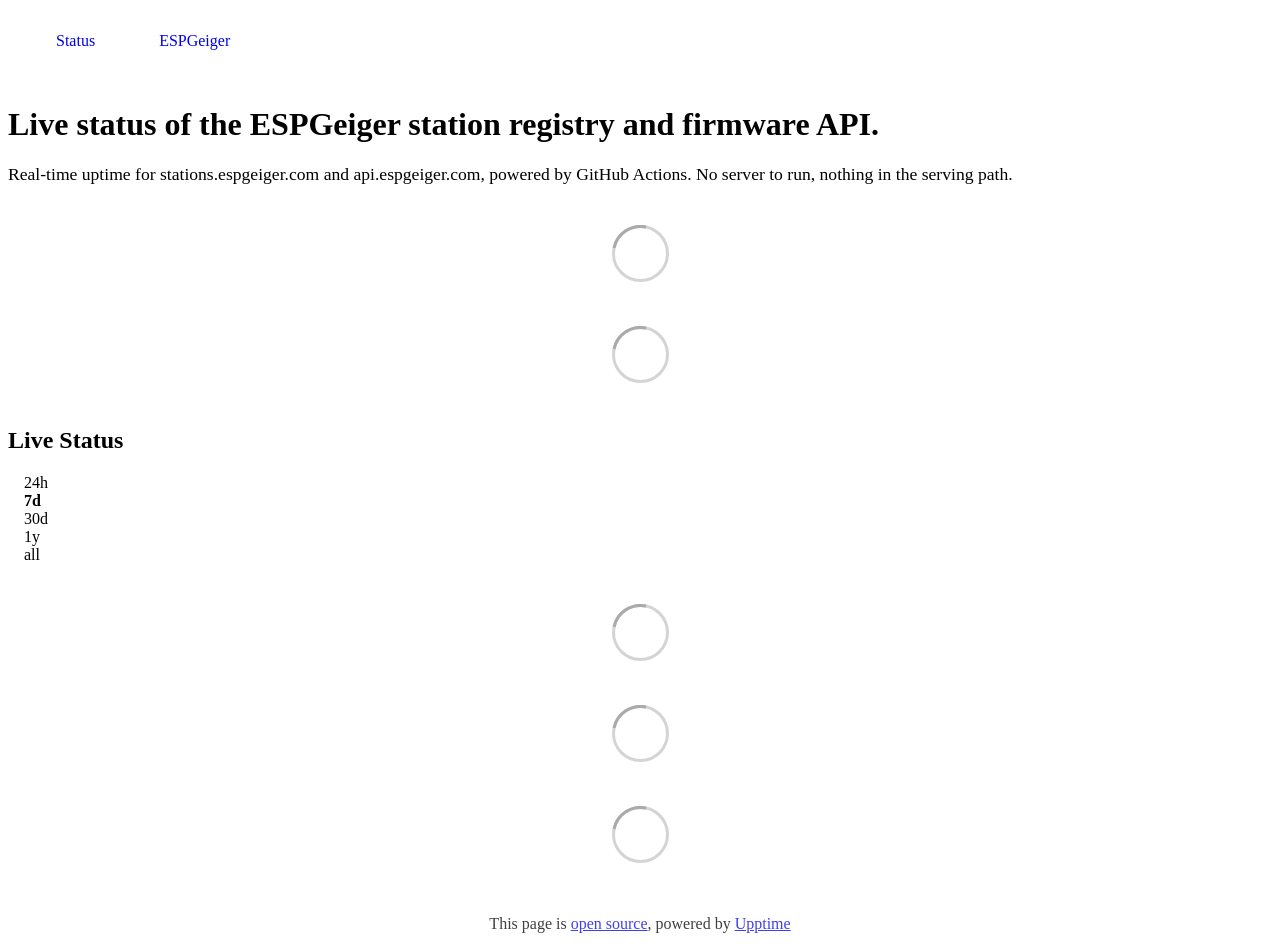
==== index.html @ cf5170dd "deploy: 1ee178e188ad9d48b13b20a2e30170c5c5393feb" ====
<!DOCTYPE html> <html lang=en> <head> <meta charset=utf-8> <meta content="width=device-width,initial-scale=1" name=viewport> <meta content=#333333 name=theme-color> <base href=/ > <link href=manifest.json rel=manifest crossorigin=use-credentials> <script>__SAPPER__={baseUrl:"",preloaded:[void 0,{}]};if('serviceWorker' in navigator)navigator.serviceWorker.register('/service-worker.js');(function(){try{eval("async function x(){}");var main="/client/client.e1dceee5.js"}catch(e){main="/client/legacy/client.44c506a2.js"};var s=document.createElement("script");try{new Function("if(0)import('')")();s.src=main;s.type="module";s.crossOrigin="use-credentials";}catch(e){s.src="/client/shimport@2.0.5.js";s.setAttribute("data-main",main);}document.head.appendChild(s);}());</script> <link href=client/client-31a52aa5.css rel=stylesheet><link href=client/createOctokit-a85f76c7.css rel=stylesheet><link href=client/index-b0b6455a.css rel=stylesheet> <title>ESPGeiger status</title> <script>// If `prefers-color-scheme` is not supported, fall back to light mode.
      // In this case, light.css will be downloaded with `highest` priority.
      if (typeof window !== "undefined" && typeof document !== "undefined" && "matchMedia" in window && window.matchMedia('(prefers-color-scheme: dark)').media === 'not all') {
        document.documentElement.style.display = 'none';
        document.head.insertAdjacentHTML(
          'beforeend',
          '<link rel="stylesheet" href={`${config.path}/themes/light.css`} onload="document.documentElement.style.display = \'\'">',
        );
      } </script> <link href=https://upptime.espgeiger.com/themes/light.css rel=stylesheet media=(prefers-color-scheme:light)> <link href=https://upptime.espgeiger.com/themes/dark.css rel=stylesheet media=(prefers-color-scheme:dark)><link href=https://upptime.espgeiger.com/global.css rel=stylesheet><link href=https://raw.githubusercontent.com/upptime/upptime/master/assets/upptime-icon.svg rel=icon type=image/svg><link href=/logo-192.png rel=icon type=image/png> <link href=/client/client.e1dceee5.js rel=modulepreload as=script crossorigin=use-credentials><link href=/client/client-31a52aa5.css rel=preload as=style><link href=/client/index.76f6bee4.js rel=modulepreload as=script crossorigin=use-credentials><link href=/client/createOctokit.8121dd87.js rel=modulepreload as=script crossorigin=use-credentials><link href=/client/inject_styles.803b7e80.js rel=modulepreload as=script crossorigin=use-credentials><link href=/client/createOctokit-a85f76c7.css rel=preload as=style><link href=/client/index-b0b6455a.css rel=preload as=style></head> <body> <div id=sapper> <nav class=svelte-a08hsz><div class="svelte-a08hsz container"> <ul class=svelte-a08hsz><li><a href=/ class=svelte-a08hsz target=_self aria-current=page>Status</a> <li><a href=https://stations.espgeiger.com class=svelte-a08hsz target=_self>ESPGeiger</a> </li> </ul></div> </nav> <main class=container> <header class=svelte-ngkazm><h1>Live status of the ESPGeiger station registry and firmware API.</h1> <p class="svelte-ngkazm lead">Real-time uptime for stations.espgeiger.com and api.espgeiger.com, powered by GitHub Actions. No server to run, nothing in the serving path.</header> <section class=svelte-8lnl4f><div class="svelte-68jxue loading"><svg class=svelte-68jxue height=38 stroke=#aaa width=38 xmlns=http://www.w3.org/2000/svg><g fill=none fill-rule=evenodd><g stroke-width=2 transform="translate(1 1)"><circle cx=18 cy=18 r=18 stroke-opacity=.5></circle><path d="M36 18c0-9.94-8.06-18-18-18"><animateTransform attributeName=transform dur=1s from="0 18 18" repeatCount=indefinite to="360 18 18" type=rotate></animateTransform></path></g></g></svg></div> </section> <section class=svelte-8lnl4f><div class="svelte-68jxue loading"><svg class=svelte-68jxue height=38 stroke=#aaa width=38 xmlns=http://www.w3.org/2000/svg><g fill=none fill-rule=evenodd><g stroke-width=2 transform="translate(1 1)"><circle cx=18 cy=18 r=18 stroke-opacity=.5></circle><path d="M36 18c0-9.94-8.06-18-18-18"><animateTransform attributeName=transform dur=1s from="0 18 18" repeatCount=indefinite to="360 18 18" type=rotate></animateTransform></path></g></g></svg></div> </section> <div class="svelte-fqsq6s f changed"><h2>Live Status</h2> <form class="svelte-fqsq6s f r"><div><input class=svelte-fqsq6s id=data_day name=d type=radio value=day><label class=svelte-fqsq6s for=data_day>24h</label></div> <div><input class=svelte-fqsq6s id=data_week name=d type=radio value=week checked><label class=svelte-fqsq6s for=data_week>7d</label></div> <div><input class=svelte-fqsq6s id=data_month name=d type=radio value=month><label class=svelte-fqsq6s for=data_month>30d</label></div> <div><input class=svelte-fqsq6s id=data_year name=d type=radio value=year><label class=svelte-fqsq6s for=data_year>1y</label></div> <div><input class=svelte-fqsq6s id=data_all name=d type=radio value=all><label class=svelte-fqsq6s for=data_all>all</label></div></form></div> <section class="svelte-fqsq6s live-status"><div class="svelte-68jxue loading"><svg class=svelte-68jxue height=38 stroke=#aaa width=38 xmlns=http://www.w3.org/2000/svg><g fill=none fill-rule=evenodd><g stroke-width=2 transform="translate(1 1)"><circle cx=18 cy=18 r=18 stroke-opacity=.5></circle><path d="M36 18c0-9.94-8.06-18-18-18"><animateTransform attributeName=transform dur=1s from="0 18 18" repeatCount=indefinite to="360 18 18" type=rotate></animateTransform></path></g></g></svg></div> </section> <section><div class="svelte-68jxue loading"><svg class=svelte-68jxue height=38 stroke=#aaa width=38 xmlns=http://www.w3.org/2000/svg><g fill=none fill-rule=evenodd><g stroke-width=2 transform="translate(1 1)"><circle cx=18 cy=18 r=18 stroke-opacity=.5></circle><path d="M36 18c0-9.94-8.06-18-18-18"><animateTransform attributeName=transform dur=1s from="0 18 18" repeatCount=indefinite to="360 18 18" type=rotate></animateTransform></path></g></g></svg></div> </section> <section><div class="svelte-68jxue loading"><svg class=svelte-68jxue height=38 stroke=#aaa width=38 xmlns=http://www.w3.org/2000/svg><g fill=none fill-rule=evenodd><g stroke-width=2 transform="translate(1 1)"><circle cx=18 cy=18 r=18 stroke-opacity=.5></circle><path d="M36 18c0-9.94-8.06-18-18-18"><animateTransform attributeName=transform dur=1s from="0 18 18" repeatCount=indefinite to="360 18 18" type=rotate></animateTransform></path></g></g></svg></div></section></main> <footer class=svelte-jbr799><p>This page is <a href=https://github.com/steadramon/ESPGeiger-StationsUpptime>open source</a>, powered by <a href=https://upptime.js.org>Upptime</a></p> </footer></div> <script> try {
        if (typeof window !== "undefined" && window.navigator && navigator.serviceWorker) {
          navigator.serviceWorker.getRegistrations().then(function (registrations) {
            for (let registration of registrations) {
              registration.unregister();
            }
          });
        }
        if (typeof window !== "undefined" && "caches" in window) {
          caches.keys().then(function (keyList) {
            return Promise.all(
              keyList.map(function (key) {
                return caches.delete(key);
              })
            );
          });
        }
      } catch (error) {} </script>
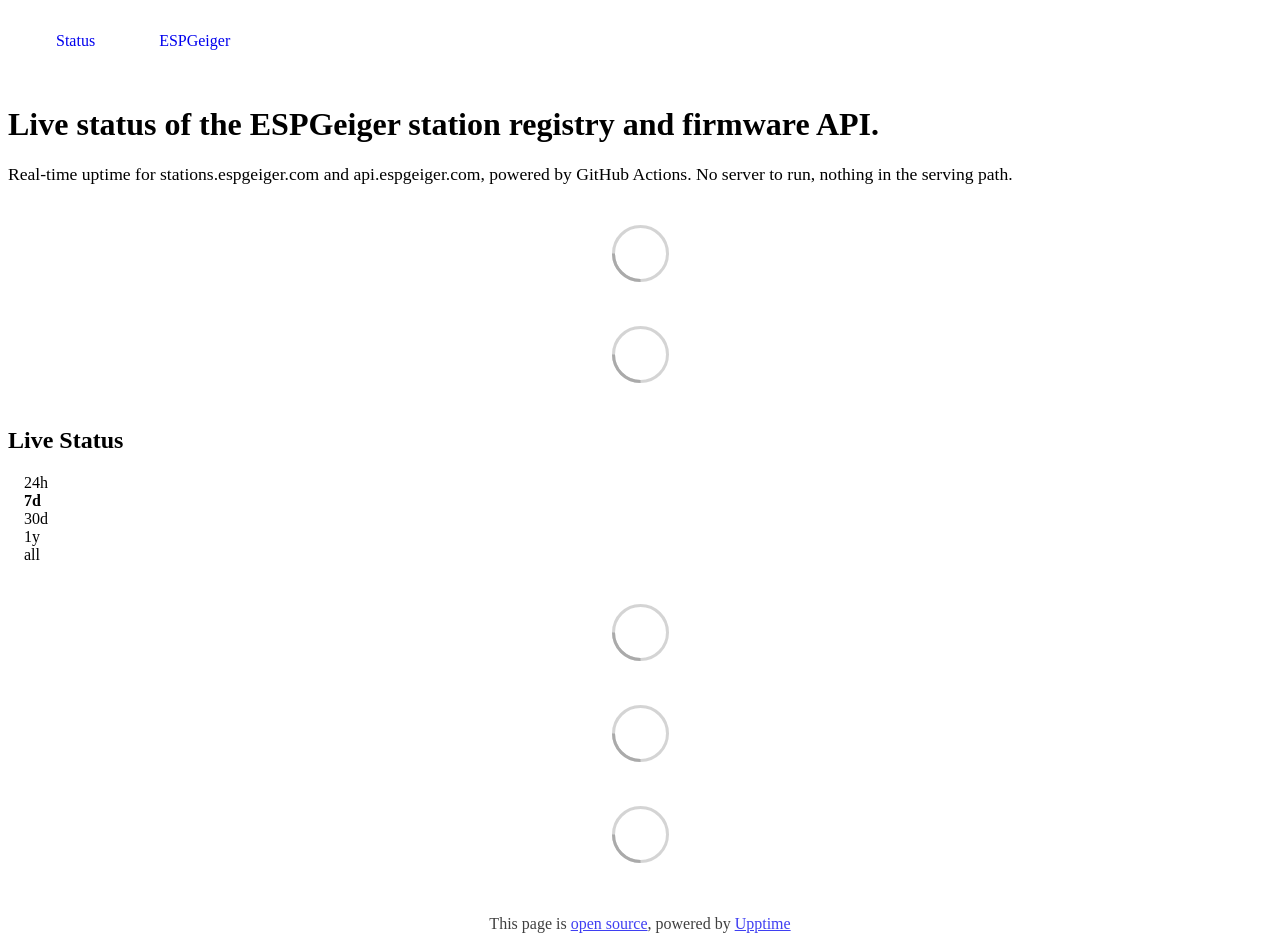
==== commit 66d05c17: "deploy: 408007ad2d36c1bc646824bbafd38caa565eefb5" ====
--- a/index.html
+++ b/index.html
@@ -1,4 +1,4 @@
-<!DOCTYPE html> <html lang=en> <head> <meta charset=utf-8> <meta content="width=device-width,initial-scale=1" name=viewport> <meta content=#333333 name=theme-color> <base href=/ > <link href=manifest.json rel=manifest crossorigin=use-credentials> <script>__SAPPER__={baseUrl:"",preloaded:[void 0,{}]};if('serviceWorker' in navigator)navigator.serviceWorker.register('/service-worker.js');(function(){try{eval("async function x(){}");var main="/client/client.e1dceee5.js"}catch(e){main="/client/legacy/client.44c506a2.js"};var s=document.createElement("script");try{new Function("if(0)import('')")();s.src=main;s.type="module";s.crossOrigin="use-credentials";}catch(e){s.src="/client/shimport@2.0.5.js";s.setAttribute("data-main",main);}document.head.appendChild(s);}());</script> <link href=client/client-31a52aa5.css rel=stylesheet><link href=client/createOctokit-a85f76c7.css rel=stylesheet><link href=client/index-b0b6455a.css rel=stylesheet> <title>ESPGeiger status</title> <script>// If `prefers-color-scheme` is not supported, fall back to light mode.
+<!DOCTYPE html> <html lang=en> <head> <meta charset=utf-8> <meta content="width=device-width,initial-scale=1" name=viewport> <meta content=#333333 name=theme-color> <base href=/ > <link href=manifest.json rel=manifest crossorigin=use-credentials> <script>__SAPPER__={baseUrl:"",preloaded:[void 0,{}]};if('serviceWorker' in navigator)navigator.serviceWorker.register('/service-worker.js');(function(){try{eval("async function x(){}");var main="/client/client.2a37aa2f.js"}catch(e){main="/client/legacy/client.bfd0e129.js"};var s=document.createElement("script");try{new Function("if(0)import('')")();s.src=main;s.type="module";s.crossOrigin="use-credentials";}catch(e){s.src="/client/shimport@2.0.5.js";s.setAttribute("data-main",main);}document.head.appendChild(s);}());</script> <link href=client/client-31a52aa5.css rel=stylesheet><link href=client/createOctokit-a85f76c7.css rel=stylesheet><link href=client/index-b0b6455a.css rel=stylesheet> <title>ESPGeiger status</title> <script>// If `prefers-color-scheme` is not supported, fall back to light mode.
       // In this case, light.css will be downloaded with `highest` priority.
       if (typeof window !== "undefined" && typeof document !== "undefined" && "matchMedia" in window && window.matchMedia('(prefers-color-scheme: dark)').media === 'not all') {
         document.documentElement.style.display = 'none';
@@ -6,7 +6,7 @@
           'beforeend',
           '<link rel="stylesheet" href={`${config.path}/themes/light.css`} onload="document.documentElement.style.display = \'\'">',
         );
-      } </script> <link href=https://upptime.espgeiger.com/themes/light.css rel=stylesheet media=(prefers-color-scheme:light)> <link href=https://upptime.espgeiger.com/themes/dark.css rel=stylesheet media=(prefers-color-scheme:dark)><link href=https://upptime.espgeiger.com/global.css rel=stylesheet><link href=https://raw.githubusercontent.com/upptime/upptime/master/assets/upptime-icon.svg rel=icon type=image/svg><link href=/logo-192.png rel=icon type=image/png> <link href=/client/client.e1dceee5.js rel=modulepreload as=script crossorigin=use-credentials><link href=/client/client-31a52aa5.css rel=preload as=style><link href=/client/index.76f6bee4.js rel=modulepreload as=script crossorigin=use-credentials><link href=/client/createOctokit.8121dd87.js rel=modulepreload as=script crossorigin=use-credentials><link href=/client/inject_styles.803b7e80.js rel=modulepreload as=script crossorigin=use-credentials><link href=/client/createOctokit-a85f76c7.css rel=preload as=style><link href=/client/index-b0b6455a.css rel=preload as=style></head> <body> <div id=sapper> <nav class=svelte-a08hsz><div class="svelte-a08hsz container"> <ul class=svelte-a08hsz><li><a href=/ class=svelte-a08hsz target=_self aria-current=page>Status</a> <li><a href=https://stations.espgeiger.com class=svelte-a08hsz target=_self>ESPGeiger</a> </li> </ul></div> </nav> <main class=container> <header class=svelte-ngkazm><h1>Live status of the ESPGeiger station registry and firmware API.</h1> <p class="svelte-ngkazm lead">Real-time uptime for stations.espgeiger.com and api.espgeiger.com, powered by GitHub Actions. No server to run, nothing in the serving path.</header> <section class=svelte-8lnl4f><div class="svelte-68jxue loading"><svg class=svelte-68jxue height=38 stroke=#aaa width=38 xmlns=http://www.w3.org/2000/svg><g fill=none fill-rule=evenodd><g stroke-width=2 transform="translate(1 1)"><circle cx=18 cy=18 r=18 stroke-opacity=.5></circle><path d="M36 18c0-9.94-8.06-18-18-18"><animateTransform attributeName=transform dur=1s from="0 18 18" repeatCount=indefinite to="360 18 18" type=rotate></animateTransform></path></g></g></svg></div> </section> <section class=svelte-8lnl4f><div class="svelte-68jxue loading"><svg class=svelte-68jxue height=38 stroke=#aaa width=38 xmlns=http://www.w3.org/2000/svg><g fill=none fill-rule=evenodd><g stroke-width=2 transform="translate(1 1)"><circle cx=18 cy=18 r=18 stroke-opacity=.5></circle><path d="M36 18c0-9.94-8.06-18-18-18"><animateTransform attributeName=transform dur=1s from="0 18 18" repeatCount=indefinite to="360 18 18" type=rotate></animateTransform></path></g></g></svg></div> </section> <div class="svelte-fqsq6s f changed"><h2>Live Status</h2> <form class="svelte-fqsq6s f r"><div><input class=svelte-fqsq6s id=data_day name=d type=radio value=day><label class=svelte-fqsq6s for=data_day>24h</label></div> <div><input class=svelte-fqsq6s id=data_week name=d type=radio value=week checked><label class=svelte-fqsq6s for=data_week>7d</label></div> <div><input class=svelte-fqsq6s id=data_month name=d type=radio value=month><label class=svelte-fqsq6s for=data_month>30d</label></div> <div><input class=svelte-fqsq6s id=data_year name=d type=radio value=year><label class=svelte-fqsq6s for=data_year>1y</label></div> <div><input class=svelte-fqsq6s id=data_all name=d type=radio value=all><label class=svelte-fqsq6s for=data_all>all</label></div></form></div> <section class="svelte-fqsq6s live-status"><div class="svelte-68jxue loading"><svg class=svelte-68jxue height=38 stroke=#aaa width=38 xmlns=http://www.w3.org/2000/svg><g fill=none fill-rule=evenodd><g stroke-width=2 transform="translate(1 1)"><circle cx=18 cy=18 r=18 stroke-opacity=.5></circle><path d="M36 18c0-9.94-8.06-18-18-18"><animateTransform attributeName=transform dur=1s from="0 18 18" repeatCount=indefinite to="360 18 18" type=rotate></animateTransform></path></g></g></svg></div> </section> <section><div class="svelte-68jxue loading"><svg class=svelte-68jxue height=38 stroke=#aaa width=38 xmlns=http://www.w3.org/2000/svg><g fill=none fill-rule=evenodd><g stroke-width=2 transform="translate(1 1)"><circle cx=18 cy=18 r=18 stroke-opacity=.5></circle><path d="M36 18c0-9.94-8.06-18-18-18"><animateTransform attributeName=transform dur=1s from="0 18 18" repeatCount=indefinite to="360 18 18" type=rotate></animateTransform></path></g></g></svg></div> </section> <section><div class="svelte-68jxue loading"><svg class=svelte-68jxue height=38 stroke=#aaa width=38 xmlns=http://www.w3.org/2000/svg><g fill=none fill-rule=evenodd><g stroke-width=2 transform="translate(1 1)"><circle cx=18 cy=18 r=18 stroke-opacity=.5></circle><path d="M36 18c0-9.94-8.06-18-18-18"><animateTransform attributeName=transform dur=1s from="0 18 18" repeatCount=indefinite to="360 18 18" type=rotate></animateTransform></path></g></g></svg></div></section></main> <footer class=svelte-jbr799><p>This page is <a href=https://github.com/steadramon/ESPGeiger-StationsUpptime>open source</a>, powered by <a href=https://upptime.js.org>Upptime</a></p> </footer></div> <script> try {
+      } </script> <link href=https://upptime.espgeiger.com/themes/light.css rel=stylesheet media=(prefers-color-scheme:light)> <link href=https://upptime.espgeiger.com/themes/dark.css rel=stylesheet media=(prefers-color-scheme:dark)><link href=https://upptime.espgeiger.com/global.css rel=stylesheet><link href=https://raw.githubusercontent.com/upptime/upptime/master/assets/upptime-icon.svg rel=icon type=image/svg><link href=/logo-192.png rel=icon type=image/png> <link href=/client/client.2a37aa2f.js rel=modulepreload as=script crossorigin=use-credentials><link href=/client/client-31a52aa5.css rel=preload as=style><link href=/client/index.cd31ee13.js rel=modulepreload as=script crossorigin=use-credentials><link href=/client/createOctokit.6c939914.js rel=modulepreload as=script crossorigin=use-credentials><link href=/client/inject_styles.803b7e80.js rel=modulepreload as=script crossorigin=use-credentials><link href=/client/createOctokit-a85f76c7.css rel=preload as=style><link href=/client/index-b0b6455a.css rel=preload as=style></head> <body> <div id=sapper> <nav class=svelte-a08hsz><div class="svelte-a08hsz container"> <ul class=svelte-a08hsz><li><a href=/ class=svelte-a08hsz target=_self aria-current=page>Status</a> <li><a href=https://stations.espgeiger.com class=svelte-a08hsz target=_self>ESPGeiger</a> </li> </ul></div> </nav> <main class=container> <header class=svelte-ngkazm><h1>Live status of the ESPGeiger station registry and firmware API.</h1> <p class="svelte-ngkazm lead">Real-time uptime for stations.espgeiger.com and api.espgeiger.com, powered by GitHub Actions. No server to run, nothing in the serving path.</header> <section class=svelte-8lnl4f><div class="svelte-68jxue loading"><svg class=svelte-68jxue height=38 stroke=#aaa width=38 xmlns=http://www.w3.org/2000/svg><g fill=none fill-rule=evenodd><g stroke-width=2 transform="translate(1 1)"><circle cx=18 cy=18 r=18 stroke-opacity=.5></circle><path d="M36 18c0-9.94-8.06-18-18-18"><animateTransform attributeName=transform dur=1s from="0 18 18" repeatCount=indefinite to="360 18 18" type=rotate></animateTransform></path></g></g></svg></div> </section> <section class=svelte-8lnl4f><div class="svelte-68jxue loading"><svg class=svelte-68jxue height=38 stroke=#aaa width=38 xmlns=http://www.w3.org/2000/svg><g fill=none fill-rule=evenodd><g stroke-width=2 transform="translate(1 1)"><circle cx=18 cy=18 r=18 stroke-opacity=.5></circle><path d="M36 18c0-9.94-8.06-18-18-18"><animateTransform attributeName=transform dur=1s from="0 18 18" repeatCount=indefinite to="360 18 18" type=rotate></animateTransform></path></g></g></svg></div> </section> <div class="svelte-fqsq6s f changed"><h2>Live Status</h2> <form class="svelte-fqsq6s f r"><div><input class=svelte-fqsq6s id=data_day name=d type=radio value=day><label class=svelte-fqsq6s for=data_day>24h</label></div> <div><input class=svelte-fqsq6s id=data_week name=d type=radio value=week checked><label class=svelte-fqsq6s for=data_week>7d</label></div> <div><input class=svelte-fqsq6s id=data_month name=d type=radio value=month><label class=svelte-fqsq6s for=data_month>30d</label></div> <div><input class=svelte-fqsq6s id=data_year name=d type=radio value=year><label class=svelte-fqsq6s for=data_year>1y</label></div> <div><input class=svelte-fqsq6s id=data_all name=d type=radio value=all><label class=svelte-fqsq6s for=data_all>all</label></div></form></div> <section class="svelte-fqsq6s live-status"><div class="svelte-68jxue loading"><svg class=svelte-68jxue height=38 stroke=#aaa width=38 xmlns=http://www.w3.org/2000/svg><g fill=none fill-rule=evenodd><g stroke-width=2 transform="translate(1 1)"><circle cx=18 cy=18 r=18 stroke-opacity=.5></circle><path d="M36 18c0-9.94-8.06-18-18-18"><animateTransform attributeName=transform dur=1s from="0 18 18" repeatCount=indefinite to="360 18 18" type=rotate></animateTransform></path></g></g></svg></div> </section> <section><div class="svelte-68jxue loading"><svg class=svelte-68jxue height=38 stroke=#aaa width=38 xmlns=http://www.w3.org/2000/svg><g fill=none fill-rule=evenodd><g stroke-width=2 transform="translate(1 1)"><circle cx=18 cy=18 r=18 stroke-opacity=.5></circle><path d="M36 18c0-9.94-8.06-18-18-18"><animateTransform attributeName=transform dur=1s from="0 18 18" repeatCount=indefinite to="360 18 18" type=rotate></animateTransform></path></g></g></svg></div> </section> <section><div class="svelte-68jxue loading"><svg class=svelte-68jxue height=38 stroke=#aaa width=38 xmlns=http://www.w3.org/2000/svg><g fill=none fill-rule=evenodd><g stroke-width=2 transform="translate(1 1)"><circle cx=18 cy=18 r=18 stroke-opacity=.5></circle><path d="M36 18c0-9.94-8.06-18-18-18"><animateTransform attributeName=transform dur=1s from="0 18 18" repeatCount=indefinite to="360 18 18" type=rotate></animateTransform></path></g></g></svg></div></section></main> <footer class=svelte-jbr799><p>This page is <a href=https://github.com/steadramon/ESPGeiger-StationsUpptime>open source</a>, powered by <a href=https://upptime.js.org>Upptime</a></p> </footer></div> <script> try {
         if (typeof window !== "undefined" && window.navigator && navigator.serviceWorker) {
           navigator.serviceWorker.getRegistrations().then(function (registrations) {
             for (let registration of registrations) {
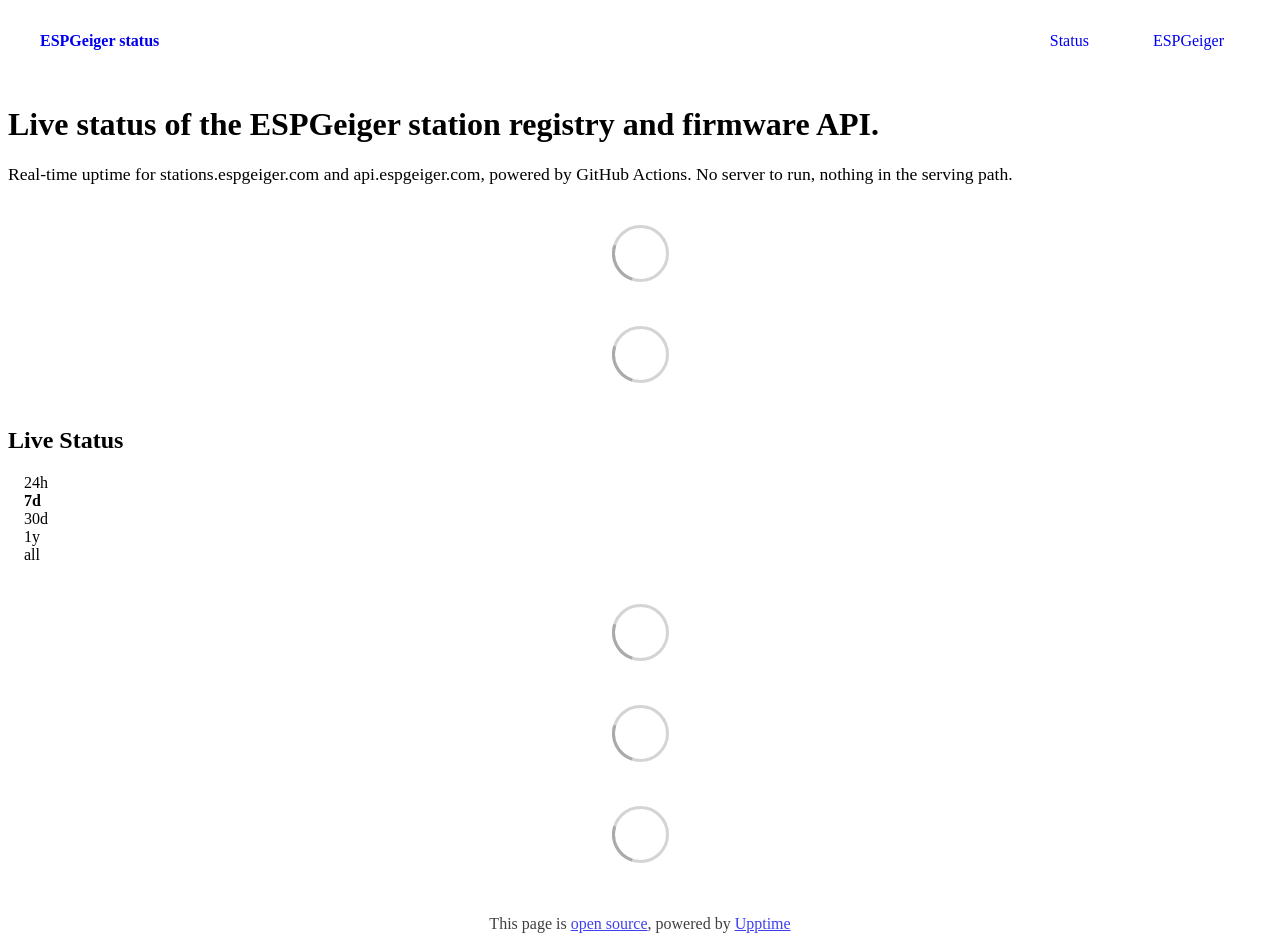
==== commit 62267c9d: "deploy: 0c9aa4222a019523aa05d86318adbd7a56397037" ====
--- a/index.html
+++ b/index.html
@@ -1,12 +1,4 @@
-<!DOCTYPE html> <html lang=en> <head> <meta charset=utf-8> <meta content="width=device-width,initial-scale=1" name=viewport> <meta content=#333333 name=theme-color> <base href=/ > <link href=manifest.json rel=manifest crossorigin=use-credentials> <script>__SAPPER__={baseUrl:"",preloaded:[void 0,{}]};if('serviceWorker' in navigator)navigator.serviceWorker.register('/service-worker.js');(function(){try{eval("async function x(){}");var main="/client/client.2a37aa2f.js"}catch(e){main="/client/legacy/client.bfd0e129.js"};var s=document.createElement("script");try{new Function("if(0)import('')")();s.src=main;s.type="module";s.crossOrigin="use-credentials";}catch(e){s.src="/client/shimport@2.0.5.js";s.setAttribute("data-main",main);}document.head.appendChild(s);}());</script> <link href=client/client-31a52aa5.css rel=stylesheet><link href=client/createOctokit-a85f76c7.css rel=stylesheet><link href=client/index-b0b6455a.css rel=stylesheet> <title>ESPGeiger status</title> <script>// If `prefers-color-scheme` is not supported, fall back to light mode.
-      // In this case, light.css will be downloaded with `highest` priority.
-      if (typeof window !== "undefined" && typeof document !== "undefined" && "matchMedia" in window && window.matchMedia('(prefers-color-scheme: dark)').media === 'not all') {
-        document.documentElement.style.display = 'none';
-        document.head.insertAdjacentHTML(
-          'beforeend',
-          '<link rel="stylesheet" href={`${config.path}/themes/light.css`} onload="document.documentElement.style.display = \'\'">',
-        );
-      } </script> <link href=https://upptime.espgeiger.com/themes/light.css rel=stylesheet media=(prefers-color-scheme:light)> <link href=https://upptime.espgeiger.com/themes/dark.css rel=stylesheet media=(prefers-color-scheme:dark)><link href=https://upptime.espgeiger.com/global.css rel=stylesheet><link href=https://raw.githubusercontent.com/upptime/upptime/master/assets/upptime-icon.svg rel=icon type=image/svg><link href=/logo-192.png rel=icon type=image/png> <link href=/client/client.2a37aa2f.js rel=modulepreload as=script crossorigin=use-credentials><link href=/client/client-31a52aa5.css rel=preload as=style><link href=/client/index.cd31ee13.js rel=modulepreload as=script crossorigin=use-credentials><link href=/client/createOctokit.6c939914.js rel=modulepreload as=script crossorigin=use-credentials><link href=/client/inject_styles.803b7e80.js rel=modulepreload as=script crossorigin=use-credentials><link href=/client/createOctokit-a85f76c7.css rel=preload as=style><link href=/client/index-b0b6455a.css rel=preload as=style></head> <body> <div id=sapper> <nav class=svelte-a08hsz><div class="svelte-a08hsz container"> <ul class=svelte-a08hsz><li><a href=/ class=svelte-a08hsz target=_self aria-current=page>Status</a> <li><a href=https://stations.espgeiger.com class=svelte-a08hsz target=_self>ESPGeiger</a> </li> </ul></div> </nav> <main class=container> <header class=svelte-ngkazm><h1>Live status of the ESPGeiger station registry and firmware API.</h1> <p class="svelte-ngkazm lead">Real-time uptime for stations.espgeiger.com and api.espgeiger.com, powered by GitHub Actions. No server to run, nothing in the serving path.</header> <section class=svelte-8lnl4f><div class="svelte-68jxue loading"><svg class=svelte-68jxue height=38 stroke=#aaa width=38 xmlns=http://www.w3.org/2000/svg><g fill=none fill-rule=evenodd><g stroke-width=2 transform="translate(1 1)"><circle cx=18 cy=18 r=18 stroke-opacity=.5></circle><path d="M36 18c0-9.94-8.06-18-18-18"><animateTransform attributeName=transform dur=1s from="0 18 18" repeatCount=indefinite to="360 18 18" type=rotate></animateTransform></path></g></g></svg></div> </section> <section class=svelte-8lnl4f><div class="svelte-68jxue loading"><svg class=svelte-68jxue height=38 stroke=#aaa width=38 xmlns=http://www.w3.org/2000/svg><g fill=none fill-rule=evenodd><g stroke-width=2 transform="translate(1 1)"><circle cx=18 cy=18 r=18 stroke-opacity=.5></circle><path d="M36 18c0-9.94-8.06-18-18-18"><animateTransform attributeName=transform dur=1s from="0 18 18" repeatCount=indefinite to="360 18 18" type=rotate></animateTransform></path></g></g></svg></div> </section> <div class="svelte-fqsq6s f changed"><h2>Live Status</h2> <form class="svelte-fqsq6s f r"><div><input class=svelte-fqsq6s id=data_day name=d type=radio value=day><label class=svelte-fqsq6s for=data_day>24h</label></div> <div><input class=svelte-fqsq6s id=data_week name=d type=radio value=week checked><label class=svelte-fqsq6s for=data_week>7d</label></div> <div><input class=svelte-fqsq6s id=data_month name=d type=radio value=month><label class=svelte-fqsq6s for=data_month>30d</label></div> <div><input class=svelte-fqsq6s id=data_year name=d type=radio value=year><label class=svelte-fqsq6s for=data_year>1y</label></div> <div><input class=svelte-fqsq6s id=data_all name=d type=radio value=all><label class=svelte-fqsq6s for=data_all>all</label></div></form></div> <section class="svelte-fqsq6s live-status"><div class="svelte-68jxue loading"><svg class=svelte-68jxue height=38 stroke=#aaa width=38 xmlns=http://www.w3.org/2000/svg><g fill=none fill-rule=evenodd><g stroke-width=2 transform="translate(1 1)"><circle cx=18 cy=18 r=18 stroke-opacity=.5></circle><path d="M36 18c0-9.94-8.06-18-18-18"><animateTransform attributeName=transform dur=1s from="0 18 18" repeatCount=indefinite to="360 18 18" type=rotate></animateTransform></path></g></g></svg></div> </section> <section><div class="svelte-68jxue loading"><svg class=svelte-68jxue height=38 stroke=#aaa width=38 xmlns=http://www.w3.org/2000/svg><g fill=none fill-rule=evenodd><g stroke-width=2 transform="translate(1 1)"><circle cx=18 cy=18 r=18 stroke-opacity=.5></circle><path d="M36 18c0-9.94-8.06-18-18-18"><animateTransform attributeName=transform dur=1s from="0 18 18" repeatCount=indefinite to="360 18 18" type=rotate></animateTransform></path></g></g></svg></div> </section> <section><div class="svelte-68jxue loading"><svg class=svelte-68jxue height=38 stroke=#aaa width=38 xmlns=http://www.w3.org/2000/svg><g fill=none fill-rule=evenodd><g stroke-width=2 transform="translate(1 1)"><circle cx=18 cy=18 r=18 stroke-opacity=.5></circle><path d="M36 18c0-9.94-8.06-18-18-18"><animateTransform attributeName=transform dur=1s from="0 18 18" repeatCount=indefinite to="360 18 18" type=rotate></animateTransform></path></g></g></svg></div></section></main> <footer class=svelte-jbr799><p>This page is <a href=https://github.com/steadramon/ESPGeiger-StationsUpptime>open source</a>, powered by <a href=https://upptime.js.org>Upptime</a></p> </footer></div> <script> try {
+<!DOCTYPE html> <html lang=en> <head> <meta charset=utf-8> <meta content="width=device-width,initial-scale=1" name=viewport> <meta content=#333333 name=theme-color> <base href=/ > <link href=manifest.json rel=manifest crossorigin=use-credentials> <script>__SAPPER__={baseUrl:"",preloaded:[void 0,{}]};if('serviceWorker' in navigator)navigator.serviceWorker.register('/service-worker.js');(function(){try{eval("async function x(){}");var main="/client/client.d48d7b46.js"}catch(e){main="/client/legacy/client.46642e47.js"};var s=document.createElement("script");try{new Function("if(0)import('')")();s.src=main;s.type="module";s.crossOrigin="use-credentials";}catch(e){s.src="/client/shimport@2.0.5.js";s.setAttribute("data-main",main);}document.head.appendChild(s);}());</script> <link href=client/client-31a52aa5.css rel=stylesheet><link href=client/createOctokit-a85f76c7.css rel=stylesheet><link href=client/index-b0b6455a.css rel=stylesheet> <title>ESPGeiger status</title><link href=https://upptime.espgeiger.com/themes/light.css rel=stylesheet><link href=https://upptime.espgeiger.com/global.css rel=stylesheet><link href=https://stations.espgeiger.com/favicon.svg rel=icon type=image/svg><link href=https://stations.espgeiger.com/favicon-96x96.png rel=icon type=image/png> <link href=/client/client.d48d7b46.js rel=modulepreload as=script crossorigin=use-credentials><link href=/client/client-31a52aa5.css rel=preload as=style><link href=/client/index.e3558caa.js rel=modulepreload as=script crossorigin=use-credentials><link href=/client/createOctokit.485d17f3.js rel=modulepreload as=script crossorigin=use-credentials><link href=/client/inject_styles.803b7e80.js rel=modulepreload as=script crossorigin=use-credentials><link href=/client/createOctokit-a85f76c7.css rel=preload as=style><link href=/client/index-b0b6455a.css rel=preload as=style></head> <body> <div id=sapper> <nav class=svelte-a08hsz><div class="svelte-a08hsz container"><div><a href=https://upptime.espgeiger.com class="svelte-a08hsz logo"><img alt="" class=svelte-a08hsz src=https://stations.espgeiger.com/favicon.svg> <div>ESPGeiger status</div></a></div> <ul class=svelte-a08hsz><li><a href=/ class=svelte-a08hsz target=_self aria-current=page>Status</a> <li><a href=https://stations.espgeiger.com class=svelte-a08hsz target=_self>ESPGeiger</a> </li> </ul></div> </nav> <main class=container> <header class=svelte-ngkazm><h1>Live status of the ESPGeiger station registry and firmware API.</h1> <p class="svelte-ngkazm lead">Real-time uptime for stations.espgeiger.com and api.espgeiger.com, powered by GitHub Actions. No server to run, nothing in the serving path.</header> <section class=svelte-8lnl4f><div class="svelte-68jxue loading"><svg class=svelte-68jxue height=38 stroke=#aaa width=38 xmlns=http://www.w3.org/2000/svg><g fill=none fill-rule=evenodd><g stroke-width=2 transform="translate(1 1)"><circle cx=18 cy=18 r=18 stroke-opacity=.5></circle><path d="M36 18c0-9.94-8.06-18-18-18"><animateTransform attributeName=transform dur=1s from="0 18 18" repeatCount=indefinite to="360 18 18" type=rotate></animateTransform></path></g></g></svg></div> </section> <section class=svelte-8lnl4f><div class="svelte-68jxue loading"><svg class=svelte-68jxue height=38 stroke=#aaa width=38 xmlns=http://www.w3.org/2000/svg><g fill=none fill-rule=evenodd><g stroke-width=2 transform="translate(1 1)"><circle cx=18 cy=18 r=18 stroke-opacity=.5></circle><path d="M36 18c0-9.94-8.06-18-18-18"><animateTransform attributeName=transform dur=1s from="0 18 18" repeatCount=indefinite to="360 18 18" type=rotate></animateTransform></path></g></g></svg></div> </section> <div class="svelte-fqsq6s f changed"><h2>Live Status</h2> <form class="svelte-fqsq6s f r"><div><input class=svelte-fqsq6s id=data_day name=d type=radio value=day><label class=svelte-fqsq6s for=data_day>24h</label></div> <div><input class=svelte-fqsq6s id=data_week name=d type=radio value=week checked><label class=svelte-fqsq6s for=data_week>7d</label></div> <div><input class=svelte-fqsq6s id=data_month name=d type=radio value=month><label class=svelte-fqsq6s for=data_month>30d</label></div> <div><input class=svelte-fqsq6s id=data_year name=d type=radio value=year><label class=svelte-fqsq6s for=data_year>1y</label></div> <div><input class=svelte-fqsq6s id=data_all name=d type=radio value=all><label class=svelte-fqsq6s for=data_all>all</label></div></form></div> <section class="svelte-fqsq6s live-status"><div class="svelte-68jxue loading"><svg class=svelte-68jxue height=38 stroke=#aaa width=38 xmlns=http://www.w3.org/2000/svg><g fill=none fill-rule=evenodd><g stroke-width=2 transform="translate(1 1)"><circle cx=18 cy=18 r=18 stroke-opacity=.5></circle><path d="M36 18c0-9.94-8.06-18-18-18"><animateTransform attributeName=transform dur=1s from="0 18 18" repeatCount=indefinite to="360 18 18" type=rotate></animateTransform></path></g></g></svg></div> </section> <section><div class="svelte-68jxue loading"><svg class=svelte-68jxue height=38 stroke=#aaa width=38 xmlns=http://www.w3.org/2000/svg><g fill=none fill-rule=evenodd><g stroke-width=2 transform="translate(1 1)"><circle cx=18 cy=18 r=18 stroke-opacity=.5></circle><path d="M36 18c0-9.94-8.06-18-18-18"><animateTransform attributeName=transform dur=1s from="0 18 18" repeatCount=indefinite to="360 18 18" type=rotate></animateTransform></path></g></g></svg></div> </section> <section><div class="svelte-68jxue loading"><svg class=svelte-68jxue height=38 stroke=#aaa width=38 xmlns=http://www.w3.org/2000/svg><g fill=none fill-rule=evenodd><g stroke-width=2 transform="translate(1 1)"><circle cx=18 cy=18 r=18 stroke-opacity=.5></circle><path d="M36 18c0-9.94-8.06-18-18-18"><animateTransform attributeName=transform dur=1s from="0 18 18" repeatCount=indefinite to="360 18 18" type=rotate></animateTransform></path></g></g></svg></div></section></main> <footer class=svelte-jbr799><p>This page is <a href=https://github.com/steadramon/ESPGeiger-StationsUpptime>open source</a>, powered by <a href=https://upptime.js.org>Upptime</a></p> </footer></div> <script> try {
         if (typeof window !== "undefined" && window.navigator && navigator.serviceWorker) {
           navigator.serviceWorker.getRegistrations().then(function (registrations) {
             for (let registration of registrations) {
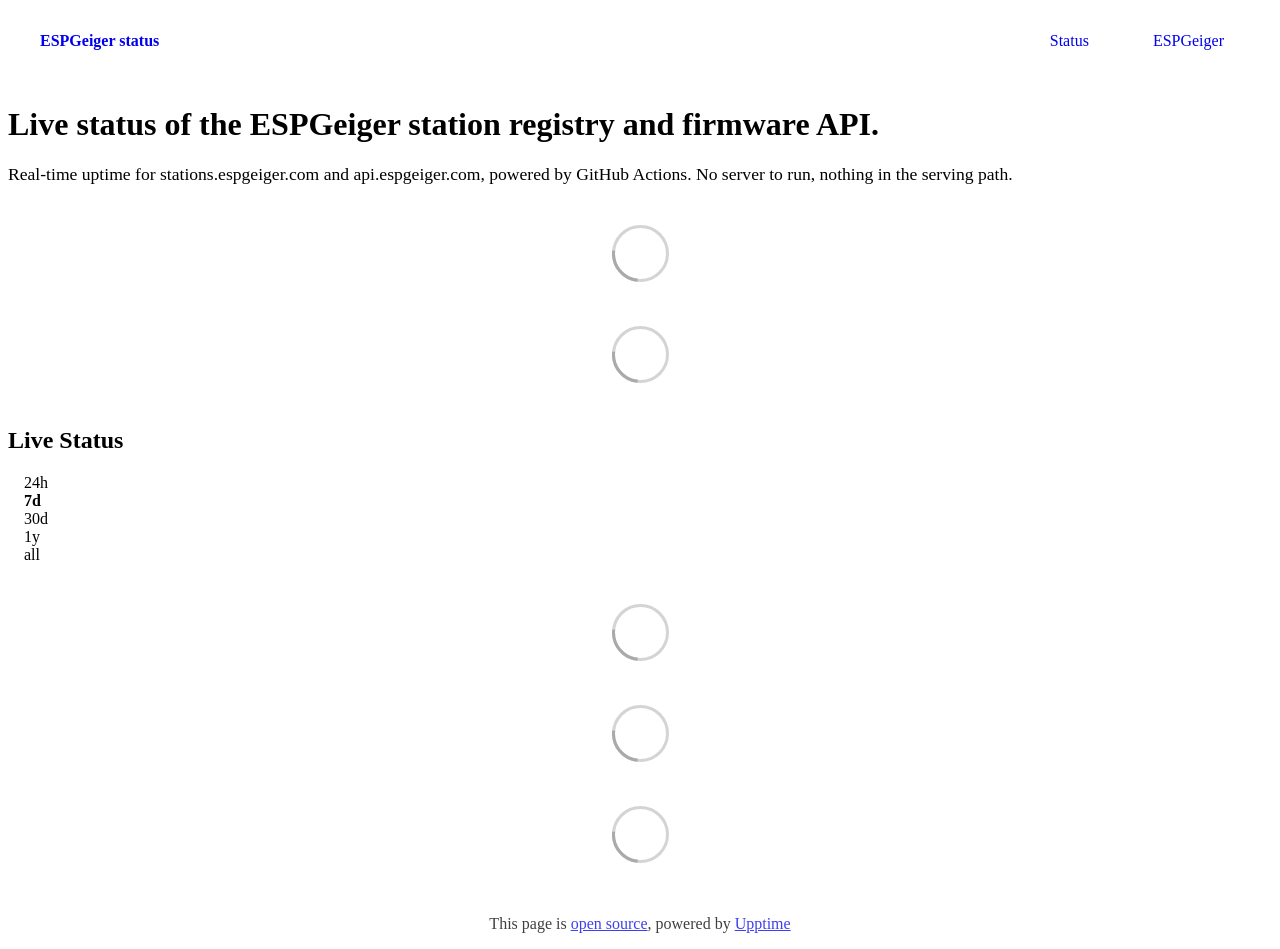
==== commit 7fe03135: "deploy: 4e28a407a915f788b1118f6b3c00968057fb3112" ====
--- a/index.html
+++ b/index.html
@@ -1,4 +1,4 @@
-<!DOCTYPE html> <html lang=en> <head> <meta charset=utf-8> <meta content="width=device-width,initial-scale=1" name=viewport> <meta content=#333333 name=theme-color> <base href=/ > <link href=manifest.json rel=manifest crossorigin=use-credentials> <script>__SAPPER__={baseUrl:"",preloaded:[void 0,{}]};if('serviceWorker' in navigator)navigator.serviceWorker.register('/service-worker.js');(function(){try{eval("async function x(){}");var main="/client/client.d48d7b46.js"}catch(e){main="/client/legacy/client.46642e47.js"};var s=document.createElement("script");try{new Function("if(0)import('')")();s.src=main;s.type="module";s.crossOrigin="use-credentials";}catch(e){s.src="/client/shimport@2.0.5.js";s.setAttribute("data-main",main);}document.head.appendChild(s);}());</script> <link href=client/client-31a52aa5.css rel=stylesheet><link href=client/createOctokit-a85f76c7.css rel=stylesheet><link href=client/index-b0b6455a.css rel=stylesheet> <title>ESPGeiger status</title><link href=https://upptime.espgeiger.com/themes/light.css rel=stylesheet><link href=https://upptime.espgeiger.com/global.css rel=stylesheet><link href=https://stations.espgeiger.com/favicon.svg rel=icon type=image/svg><link href=https://stations.espgeiger.com/favicon-96x96.png rel=icon type=image/png> <link href=/client/client.d48d7b46.js rel=modulepreload as=script crossorigin=use-credentials><link href=/client/client-31a52aa5.css rel=preload as=style><link href=/client/index.e3558caa.js rel=modulepreload as=script crossorigin=use-credentials><link href=/client/createOctokit.485d17f3.js rel=modulepreload as=script crossorigin=use-credentials><link href=/client/inject_styles.803b7e80.js rel=modulepreload as=script crossorigin=use-credentials><link href=/client/createOctokit-a85f76c7.css rel=preload as=style><link href=/client/index-b0b6455a.css rel=preload as=style></head> <body> <div id=sapper> <nav class=svelte-a08hsz><div class="svelte-a08hsz container"><div><a href=https://upptime.espgeiger.com class="svelte-a08hsz logo"><img alt="" class=svelte-a08hsz src=https://stations.espgeiger.com/favicon.svg> <div>ESPGeiger status</div></a></div> <ul class=svelte-a08hsz><li><a href=/ class=svelte-a08hsz target=_self aria-current=page>Status</a> <li><a href=https://stations.espgeiger.com class=svelte-a08hsz target=_self>ESPGeiger</a> </li> </ul></div> </nav> <main class=container> <header class=svelte-ngkazm><h1>Live status of the ESPGeiger station registry and firmware API.</h1> <p class="svelte-ngkazm lead">Real-time uptime for stations.espgeiger.com and api.espgeiger.com, powered by GitHub Actions. No server to run, nothing in the serving path.</header> <section class=svelte-8lnl4f><div class="svelte-68jxue loading"><svg class=svelte-68jxue height=38 stroke=#aaa width=38 xmlns=http://www.w3.org/2000/svg><g fill=none fill-rule=evenodd><g stroke-width=2 transform="translate(1 1)"><circle cx=18 cy=18 r=18 stroke-opacity=.5></circle><path d="M36 18c0-9.94-8.06-18-18-18"><animateTransform attributeName=transform dur=1s from="0 18 18" repeatCount=indefinite to="360 18 18" type=rotate></animateTransform></path></g></g></svg></div> </section> <section class=svelte-8lnl4f><div class="svelte-68jxue loading"><svg class=svelte-68jxue height=38 stroke=#aaa width=38 xmlns=http://www.w3.org/2000/svg><g fill=none fill-rule=evenodd><g stroke-width=2 transform="translate(1 1)"><circle cx=18 cy=18 r=18 stroke-opacity=.5></circle><path d="M36 18c0-9.94-8.06-18-18-18"><animateTransform attributeName=transform dur=1s from="0 18 18" repeatCount=indefinite to="360 18 18" type=rotate></animateTransform></path></g></g></svg></div> </section> <div class="svelte-fqsq6s f changed"><h2>Live Status</h2> <form class="svelte-fqsq6s f r"><div><input class=svelte-fqsq6s id=data_day name=d type=radio value=day><label class=svelte-fqsq6s for=data_day>24h</label></div> <div><input class=svelte-fqsq6s id=data_week name=d type=radio value=week checked><label class=svelte-fqsq6s for=data_week>7d</label></div> <div><input class=svelte-fqsq6s id=data_month name=d type=radio value=month><label class=svelte-fqsq6s for=data_month>30d</label></div> <div><input class=svelte-fqsq6s id=data_year name=d type=radio value=year><label class=svelte-fqsq6s for=data_year>1y</label></div> <div><input class=svelte-fqsq6s id=data_all name=d type=radio value=all><label class=svelte-fqsq6s for=data_all>all</label></div></form></div> <section class="svelte-fqsq6s live-status"><div class="svelte-68jxue loading"><svg class=svelte-68jxue height=38 stroke=#aaa width=38 xmlns=http://www.w3.org/2000/svg><g fill=none fill-rule=evenodd><g stroke-width=2 transform="translate(1 1)"><circle cx=18 cy=18 r=18 stroke-opacity=.5></circle><path d="M36 18c0-9.94-8.06-18-18-18"><animateTransform attributeName=transform dur=1s from="0 18 18" repeatCount=indefinite to="360 18 18" type=rotate></animateTransform></path></g></g></svg></div> </section> <section><div class="svelte-68jxue loading"><svg class=svelte-68jxue height=38 stroke=#aaa width=38 xmlns=http://www.w3.org/2000/svg><g fill=none fill-rule=evenodd><g stroke-width=2 transform="translate(1 1)"><circle cx=18 cy=18 r=18 stroke-opacity=.5></circle><path d="M36 18c0-9.94-8.06-18-18-18"><animateTransform attributeName=transform dur=1s from="0 18 18" repeatCount=indefinite to="360 18 18" type=rotate></animateTransform></path></g></g></svg></div> </section> <section><div class="svelte-68jxue loading"><svg class=svelte-68jxue height=38 stroke=#aaa width=38 xmlns=http://www.w3.org/2000/svg><g fill=none fill-rule=evenodd><g stroke-width=2 transform="translate(1 1)"><circle cx=18 cy=18 r=18 stroke-opacity=.5></circle><path d="M36 18c0-9.94-8.06-18-18-18"><animateTransform attributeName=transform dur=1s from="0 18 18" repeatCount=indefinite to="360 18 18" type=rotate></animateTransform></path></g></g></svg></div></section></main> <footer class=svelte-jbr799><p>This page is <a href=https://github.com/steadramon/ESPGeiger-StationsUpptime>open source</a>, powered by <a href=https://upptime.js.org>Upptime</a></p> </footer></div> <script> try {
+<!DOCTYPE html> <html lang=en> <head> <meta charset=utf-8> <meta content="width=device-width,initial-scale=1" name=viewport> <meta content=#333333 name=theme-color> <base href=/ > <link href=manifest.json rel=manifest crossorigin=use-credentials> <script>__SAPPER__={baseUrl:"",preloaded:[void 0,{}]};if('serviceWorker' in navigator)navigator.serviceWorker.register('/service-worker.js');(function(){try{eval("async function x(){}");var main="/client/client.68947f36.js"}catch(e){main="/client/legacy/client.4f28a59d.js"};var s=document.createElement("script");try{new Function("if(0)import('')")();s.src=main;s.type="module";s.crossOrigin="use-credentials";}catch(e){s.src="/client/shimport@2.0.5.js";s.setAttribute("data-main",main);}document.head.appendChild(s);}());</script> <link href=client/client-31a52aa5.css rel=stylesheet><link href=client/createOctokit-a85f76c7.css rel=stylesheet><link href=client/index-b0b6455a.css rel=stylesheet> <title>ESPGeiger status</title><link href=https://upptime.espgeiger.com/themes/light.css rel=stylesheet><link href=https://upptime.espgeiger.com/global.css rel=stylesheet><link href=https://stations.espgeiger.com/favicon.svg rel=icon type=image/svg><link href=https://stations.espgeiger.com/favicon-96x96.png rel=icon type=image/png> <link href=/client/client.68947f36.js rel=modulepreload as=script crossorigin=use-credentials><link href=/client/client-31a52aa5.css rel=preload as=style><link href=/client/index.b6f8de84.js rel=modulepreload as=script crossorigin=use-credentials><link href=/client/createOctokit.8849f805.js rel=modulepreload as=script crossorigin=use-credentials><link href=/client/inject_styles.803b7e80.js rel=modulepreload as=script crossorigin=use-credentials><link href=/client/createOctokit-a85f76c7.css rel=preload as=style><link href=/client/index-b0b6455a.css rel=preload as=style></head> <body> <div id=sapper> <nav class=svelte-a08hsz><div class="svelte-a08hsz container"><div><a href=https://upptime.espgeiger.com class="svelte-a08hsz logo"><img alt="" class=svelte-a08hsz src=https://stations.espgeiger.com/favicon.svg> <div>ESPGeiger status</div></a></div> <ul class=svelte-a08hsz><li><a href=/ class=svelte-a08hsz target=_self aria-current=page>Status</a> <li><a href=https://stations.espgeiger.com class=svelte-a08hsz target=_self>ESPGeiger</a> </li> </ul></div> </nav> <main class=container> <header class=svelte-ngkazm><h1>Live status of the ESPGeiger station registry and firmware API.</h1> <p class="svelte-ngkazm lead">Real-time uptime for stations.espgeiger.com and api.espgeiger.com, powered by GitHub Actions. No server to run, nothing in the serving path.</header> <section class=svelte-8lnl4f><div class="svelte-68jxue loading"><svg class=svelte-68jxue height=38 stroke=#aaa width=38 xmlns=http://www.w3.org/2000/svg><g fill=none fill-rule=evenodd><g stroke-width=2 transform="translate(1 1)"><circle cx=18 cy=18 r=18 stroke-opacity=.5></circle><path d="M36 18c0-9.94-8.06-18-18-18"><animateTransform attributeName=transform dur=1s from="0 18 18" repeatCount=indefinite to="360 18 18" type=rotate></animateTransform></path></g></g></svg></div> </section> <section class=svelte-8lnl4f><div class="svelte-68jxue loading"><svg class=svelte-68jxue height=38 stroke=#aaa width=38 xmlns=http://www.w3.org/2000/svg><g fill=none fill-rule=evenodd><g stroke-width=2 transform="translate(1 1)"><circle cx=18 cy=18 r=18 stroke-opacity=.5></circle><path d="M36 18c0-9.94-8.06-18-18-18"><animateTransform attributeName=transform dur=1s from="0 18 18" repeatCount=indefinite to="360 18 18" type=rotate></animateTransform></path></g></g></svg></div> </section> <div class="svelte-fqsq6s f changed"><h2>Live Status</h2> <form class="svelte-fqsq6s f r"><div><input class=svelte-fqsq6s id=data_day name=d type=radio value=day><label class=svelte-fqsq6s for=data_day>24h</label></div> <div><input class=svelte-fqsq6s id=data_week name=d type=radio value=week checked><label class=svelte-fqsq6s for=data_week>7d</label></div> <div><input class=svelte-fqsq6s id=data_month name=d type=radio value=month><label class=svelte-fqsq6s for=data_month>30d</label></div> <div><input class=svelte-fqsq6s id=data_year name=d type=radio value=year><label class=svelte-fqsq6s for=data_year>1y</label></div> <div><input class=svelte-fqsq6s id=data_all name=d type=radio value=all><label class=svelte-fqsq6s for=data_all>all</label></div></form></div> <section class="svelte-fqsq6s live-status"><div class="svelte-68jxue loading"><svg class=svelte-68jxue height=38 stroke=#aaa width=38 xmlns=http://www.w3.org/2000/svg><g fill=none fill-rule=evenodd><g stroke-width=2 transform="translate(1 1)"><circle cx=18 cy=18 r=18 stroke-opacity=.5></circle><path d="M36 18c0-9.94-8.06-18-18-18"><animateTransform attributeName=transform dur=1s from="0 18 18" repeatCount=indefinite to="360 18 18" type=rotate></animateTransform></path></g></g></svg></div> </section> <section><div class="svelte-68jxue loading"><svg class=svelte-68jxue height=38 stroke=#aaa width=38 xmlns=http://www.w3.org/2000/svg><g fill=none fill-rule=evenodd><g stroke-width=2 transform="translate(1 1)"><circle cx=18 cy=18 r=18 stroke-opacity=.5></circle><path d="M36 18c0-9.94-8.06-18-18-18"><animateTransform attributeName=transform dur=1s from="0 18 18" repeatCount=indefinite to="360 18 18" type=rotate></animateTransform></path></g></g></svg></div> </section> <section><div class="svelte-68jxue loading"><svg class=svelte-68jxue height=38 stroke=#aaa width=38 xmlns=http://www.w3.org/2000/svg><g fill=none fill-rule=evenodd><g stroke-width=2 transform="translate(1 1)"><circle cx=18 cy=18 r=18 stroke-opacity=.5></circle><path d="M36 18c0-9.94-8.06-18-18-18"><animateTransform attributeName=transform dur=1s from="0 18 18" repeatCount=indefinite to="360 18 18" type=rotate></animateTransform></path></g></g></svg></div></section></main> <footer class=svelte-jbr799><p>This page is <a href=https://github.com/steadramon/ESPGeiger-StationsUpptime>open source</a>, powered by <a href=https://upptime.js.org>Upptime</a></p> </footer></div> <script> try {
         if (typeof window !== "undefined" && window.navigator && navigator.serviceWorker) {
           navigator.serviceWorker.getRegistrations().then(function (registrations) {
             for (let registration of registrations) {
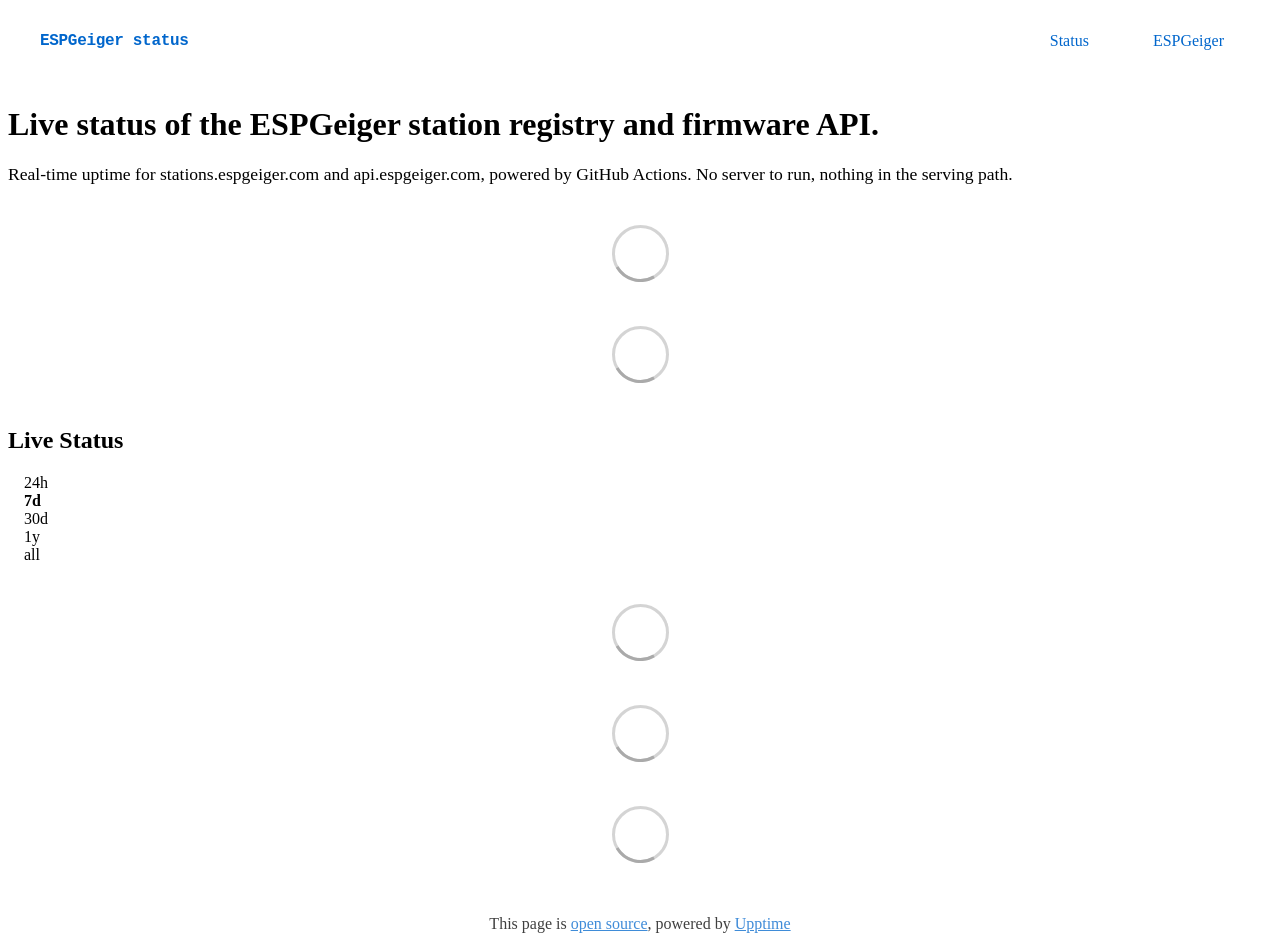
==== commit eab591ed: "deploy: a470cf007ea03b3b1de815440477d29ed533cf67" ====
--- a/index.html
+++ b/index.html
@@ -1,4 +1,4 @@
-<!DOCTYPE html> <html lang=en> <head> <meta charset=utf-8> <meta content="width=device-width,initial-scale=1" name=viewport> <meta content=#333333 name=theme-color> <base href=/ > <link href=manifest.json rel=manifest crossorigin=use-credentials> <script>__SAPPER__={baseUrl:"",preloaded:[void 0,{}]};if('serviceWorker' in navigator)navigator.serviceWorker.register('/service-worker.js');(function(){try{eval("async function x(){}");var main="/client/client.68947f36.js"}catch(e){main="/client/legacy/client.4f28a59d.js"};var s=document.createElement("script");try{new Function("if(0)import('')")();s.src=main;s.type="module";s.crossOrigin="use-credentials";}catch(e){s.src="/client/shimport@2.0.5.js";s.setAttribute("data-main",main);}document.head.appendChild(s);}());</script> <link href=client/client-31a52aa5.css rel=stylesheet><link href=client/createOctokit-a85f76c7.css rel=stylesheet><link href=client/index-b0b6455a.css rel=stylesheet> <title>ESPGeiger status</title><link href=https://upptime.espgeiger.com/themes/light.css rel=stylesheet><link href=https://upptime.espgeiger.com/global.css rel=stylesheet><link href=https://stations.espgeiger.com/favicon.svg rel=icon type=image/svg><link href=https://stations.espgeiger.com/favicon-96x96.png rel=icon type=image/png> <link href=/client/client.68947f36.js rel=modulepreload as=script crossorigin=use-credentials><link href=/client/client-31a52aa5.css rel=preload as=style><link href=/client/index.b6f8de84.js rel=modulepreload as=script crossorigin=use-credentials><link href=/client/createOctokit.8849f805.js rel=modulepreload as=script crossorigin=use-credentials><link href=/client/inject_styles.803b7e80.js rel=modulepreload as=script crossorigin=use-credentials><link href=/client/createOctokit-a85f76c7.css rel=preload as=style><link href=/client/index-b0b6455a.css rel=preload as=style></head> <body> <div id=sapper> <nav class=svelte-a08hsz><div class="svelte-a08hsz container"><div><a href=https://upptime.espgeiger.com class="svelte-a08hsz logo"><img alt="" class=svelte-a08hsz src=https://stations.espgeiger.com/favicon.svg> <div>ESPGeiger status</div></a></div> <ul class=svelte-a08hsz><li><a href=/ class=svelte-a08hsz target=_self aria-current=page>Status</a> <li><a href=https://stations.espgeiger.com class=svelte-a08hsz target=_self>ESPGeiger</a> </li> </ul></div> </nav> <main class=container> <header class=svelte-ngkazm><h1>Live status of the ESPGeiger station registry and firmware API.</h1> <p class="svelte-ngkazm lead">Real-time uptime for stations.espgeiger.com and api.espgeiger.com, powered by GitHub Actions. No server to run, nothing in the serving path.</header> <section class=svelte-8lnl4f><div class="svelte-68jxue loading"><svg class=svelte-68jxue height=38 stroke=#aaa width=38 xmlns=http://www.w3.org/2000/svg><g fill=none fill-rule=evenodd><g stroke-width=2 transform="translate(1 1)"><circle cx=18 cy=18 r=18 stroke-opacity=.5></circle><path d="M36 18c0-9.94-8.06-18-18-18"><animateTransform attributeName=transform dur=1s from="0 18 18" repeatCount=indefinite to="360 18 18" type=rotate></animateTransform></path></g></g></svg></div> </section> <section class=svelte-8lnl4f><div class="svelte-68jxue loading"><svg class=svelte-68jxue height=38 stroke=#aaa width=38 xmlns=http://www.w3.org/2000/svg><g fill=none fill-rule=evenodd><g stroke-width=2 transform="translate(1 1)"><circle cx=18 cy=18 r=18 stroke-opacity=.5></circle><path d="M36 18c0-9.94-8.06-18-18-18"><animateTransform attributeName=transform dur=1s from="0 18 18" repeatCount=indefinite to="360 18 18" type=rotate></animateTransform></path></g></g></svg></div> </section> <div class="svelte-fqsq6s f changed"><h2>Live Status</h2> <form class="svelte-fqsq6s f r"><div><input class=svelte-fqsq6s id=data_day name=d type=radio value=day><label class=svelte-fqsq6s for=data_day>24h</label></div> <div><input class=svelte-fqsq6s id=data_week name=d type=radio value=week checked><label class=svelte-fqsq6s for=data_week>7d</label></div> <div><input class=svelte-fqsq6s id=data_month name=d type=radio value=month><label class=svelte-fqsq6s for=data_month>30d</label></div> <div><input class=svelte-fqsq6s id=data_year name=d type=radio value=year><label class=svelte-fqsq6s for=data_year>1y</label></div> <div><input class=svelte-fqsq6s id=data_all name=d type=radio value=all><label class=svelte-fqsq6s for=data_all>all</label></div></form></div> <section class="svelte-fqsq6s live-status"><div class="svelte-68jxue loading"><svg class=svelte-68jxue height=38 stroke=#aaa width=38 xmlns=http://www.w3.org/2000/svg><g fill=none fill-rule=evenodd><g stroke-width=2 transform="translate(1 1)"><circle cx=18 cy=18 r=18 stroke-opacity=.5></circle><path d="M36 18c0-9.94-8.06-18-18-18"><animateTransform attributeName=transform dur=1s from="0 18 18" repeatCount=indefinite to="360 18 18" type=rotate></animateTransform></path></g></g></svg></div> </section> <section><div class="svelte-68jxue loading"><svg class=svelte-68jxue height=38 stroke=#aaa width=38 xmlns=http://www.w3.org/2000/svg><g fill=none fill-rule=evenodd><g stroke-width=2 transform="translate(1 1)"><circle cx=18 cy=18 r=18 stroke-opacity=.5></circle><path d="M36 18c0-9.94-8.06-18-18-18"><animateTransform attributeName=transform dur=1s from="0 18 18" repeatCount=indefinite to="360 18 18" type=rotate></animateTransform></path></g></g></svg></div> </section> <section><div class="svelte-68jxue loading"><svg class=svelte-68jxue height=38 stroke=#aaa width=38 xmlns=http://www.w3.org/2000/svg><g fill=none fill-rule=evenodd><g stroke-width=2 transform="translate(1 1)"><circle cx=18 cy=18 r=18 stroke-opacity=.5></circle><path d="M36 18c0-9.94-8.06-18-18-18"><animateTransform attributeName=transform dur=1s from="0 18 18" repeatCount=indefinite to="360 18 18" type=rotate></animateTransform></path></g></g></svg></div></section></main> <footer class=svelte-jbr799><p>This page is <a href=https://github.com/steadramon/ESPGeiger-StationsUpptime>open source</a>, powered by <a href=https://upptime.js.org>Upptime</a></p> </footer></div> <script> try {
+<!DOCTYPE html> <html lang=en> <head> <meta charset=utf-8> <meta content="width=device-width,initial-scale=1" name=viewport> <meta content=#333333 name=theme-color> <base href=/ > <link href=manifest.json rel=manifest crossorigin=use-credentials> <script>__SAPPER__={baseUrl:"",preloaded:[void 0,{}]};if('serviceWorker' in navigator)navigator.serviceWorker.register('/service-worker.js');(function(){try{eval("async function x(){}");var main="/client/client.d3c40ab1.js"}catch(e){main="/client/legacy/client.b36e429e.js"};var s=document.createElement("script");try{new Function("if(0)import('')")();s.src=main;s.type="module";s.crossOrigin="use-credentials";}catch(e){s.src="/client/shimport@2.0.5.js";s.setAttribute("data-main",main);}document.head.appendChild(s);}());</script> <link href=client/client-31a52aa5.css rel=stylesheet><link href=client/createOctokit-a85f76c7.css rel=stylesheet><link href=client/index-b0b6455a.css rel=stylesheet> <title>ESPGeiger status</title><link href=https://upptime.espgeiger.com/themes/light.css rel=stylesheet><link href=https://upptime.espgeiger.com/global.css rel=stylesheet><link href=https://stations.espgeiger.com/favicon.svg rel=icon type=image/svg><link href=https://stations.espgeiger.com/favicon-96x96.png rel=icon type=image/png><style>:root{--body-background-color:#f8f9fa;--body-text-color:#212529;--card-background-color:#ffffff;--nav-background-color:#ffffff;--nav-border-bottom-color:#dee2e6;--card-border-color:#dee2e6;--nav-current-border-bottom-color:#0066cc;--up-border-left-color:#22c55e;--tag-up-background-color:#22c55e;--degraded-border-left-color:#f59e0b;--tag-degraded-background-color:#f59e0b;--change-background-color:#f59e0b;--down-border-left-color:#dc2626;--tag-down-background-color:#dc2626;--down-background-color:#fee2e2;--error-button-background-color:#0066cc;--error-button-border-color:#004a99;--submit-button-background-color:#0066cc;--submit-button-border-color:#004a99}.logo div{font-family:ui-monospace,SFMono-Regular,Menlo,Monaco,Consolas,"Liberty Mono","Courier New",monospace;font-weight:600;letter-spacing:-.02em}a{color:#06c}</style> <link href=/client/client.d3c40ab1.js rel=modulepreload as=script crossorigin=use-credentials><link href=/client/client-31a52aa5.css rel=preload as=style><link href=/client/index.a92f3d59.js rel=modulepreload as=script crossorigin=use-credentials><link href=/client/createOctokit.6ce4c5d9.js rel=modulepreload as=script crossorigin=use-credentials><link href=/client/inject_styles.803b7e80.js rel=modulepreload as=script crossorigin=use-credentials><link href=/client/createOctokit-a85f76c7.css rel=preload as=style><link href=/client/index-b0b6455a.css rel=preload as=style></head> <body> <div id=sapper> <nav class=svelte-a08hsz><div class="svelte-a08hsz container"><div><a href=https://upptime.espgeiger.com class="svelte-a08hsz logo"><img alt="" class=svelte-a08hsz src=https://stations.espgeiger.com/favicon.svg> <div>ESPGeiger status</div></a></div> <ul class=svelte-a08hsz><li><a href=/ class=svelte-a08hsz target=_self aria-current=page>Status</a> <li><a href=https://stations.espgeiger.com class=svelte-a08hsz target=_self>ESPGeiger</a> </li> </ul></div> </nav> <main class=container> <header class=svelte-ngkazm><h1>Live status of the ESPGeiger station registry and firmware API.</h1> <p class="svelte-ngkazm lead">Real-time uptime for stations.espgeiger.com and api.espgeiger.com, powered by GitHub Actions. No server to run, nothing in the serving path.</header> <section class=svelte-8lnl4f><div class="svelte-68jxue loading"><svg class=svelte-68jxue height=38 stroke=#aaa width=38 xmlns=http://www.w3.org/2000/svg><g fill=none fill-rule=evenodd><g stroke-width=2 transform="translate(1 1)"><circle cx=18 cy=18 r=18 stroke-opacity=.5></circle><path d="M36 18c0-9.94-8.06-18-18-18"><animateTransform attributeName=transform dur=1s from="0 18 18" repeatCount=indefinite to="360 18 18" type=rotate></animateTransform></path></g></g></svg></div> </section> <section class=svelte-8lnl4f><div class="svelte-68jxue loading"><svg class=svelte-68jxue height=38 stroke=#aaa width=38 xmlns=http://www.w3.org/2000/svg><g fill=none fill-rule=evenodd><g stroke-width=2 transform="translate(1 1)"><circle cx=18 cy=18 r=18 stroke-opacity=.5></circle><path d="M36 18c0-9.94-8.06-18-18-18"><animateTransform attributeName=transform dur=1s from="0 18 18" repeatCount=indefinite to="360 18 18" type=rotate></animateTransform></path></g></g></svg></div> </section> <div class="svelte-fqsq6s f changed"><h2>Live Status</h2> <form class="svelte-fqsq6s f r"><div><input class=svelte-fqsq6s id=data_day name=d type=radio value=day><label class=svelte-fqsq6s for=data_day>24h</label></div> <div><input class=svelte-fqsq6s id=data_week name=d type=radio value=week checked><label class=svelte-fqsq6s for=data_week>7d</label></div> <div><input class=svelte-fqsq6s id=data_month name=d type=radio value=month><label class=svelte-fqsq6s for=data_month>30d</label></div> <div><input class=svelte-fqsq6s id=data_year name=d type=radio value=year><label class=svelte-fqsq6s for=data_year>1y</label></div> <div><input class=svelte-fqsq6s id=data_all name=d type=radio value=all><label class=svelte-fqsq6s for=data_all>all</label></div></form></div> <section class="svelte-fqsq6s live-status"><div class="svelte-68jxue loading"><svg class=svelte-68jxue height=38 stroke=#aaa width=38 xmlns=http://www.w3.org/2000/svg><g fill=none fill-rule=evenodd><g stroke-width=2 transform="translate(1 1)"><circle cx=18 cy=18 r=18 stroke-opacity=.5></circle><path d="M36 18c0-9.94-8.06-18-18-18"><animateTransform attributeName=transform dur=1s from="0 18 18" repeatCount=indefinite to="360 18 18" type=rotate></animateTransform></path></g></g></svg></div> </section> <section><div class="svelte-68jxue loading"><svg class=svelte-68jxue height=38 stroke=#aaa width=38 xmlns=http://www.w3.org/2000/svg><g fill=none fill-rule=evenodd><g stroke-width=2 transform="translate(1 1)"><circle cx=18 cy=18 r=18 stroke-opacity=.5></circle><path d="M36 18c0-9.94-8.06-18-18-18"><animateTransform attributeName=transform dur=1s from="0 18 18" repeatCount=indefinite to="360 18 18" type=rotate></animateTransform></path></g></g></svg></div> </section> <section><div class="svelte-68jxue loading"><svg class=svelte-68jxue height=38 stroke=#aaa width=38 xmlns=http://www.w3.org/2000/svg><g fill=none fill-rule=evenodd><g stroke-width=2 transform="translate(1 1)"><circle cx=18 cy=18 r=18 stroke-opacity=.5></circle><path d="M36 18c0-9.94-8.06-18-18-18"><animateTransform attributeName=transform dur=1s from="0 18 18" repeatCount=indefinite to="360 18 18" type=rotate></animateTransform></path></g></g></svg></div></section></main> <footer class=svelte-jbr799><p>This page is <a href=https://github.com/steadramon/ESPGeiger-StationsUpptime>open source</a>, powered by <a href=https://upptime.js.org>Upptime</a></p> </footer></div> <script> try {
         if (typeof window !== "undefined" && window.navigator && navigator.serviceWorker) {
           navigator.serviceWorker.getRegistrations().then(function (registrations) {
             for (let registration of registrations) {
